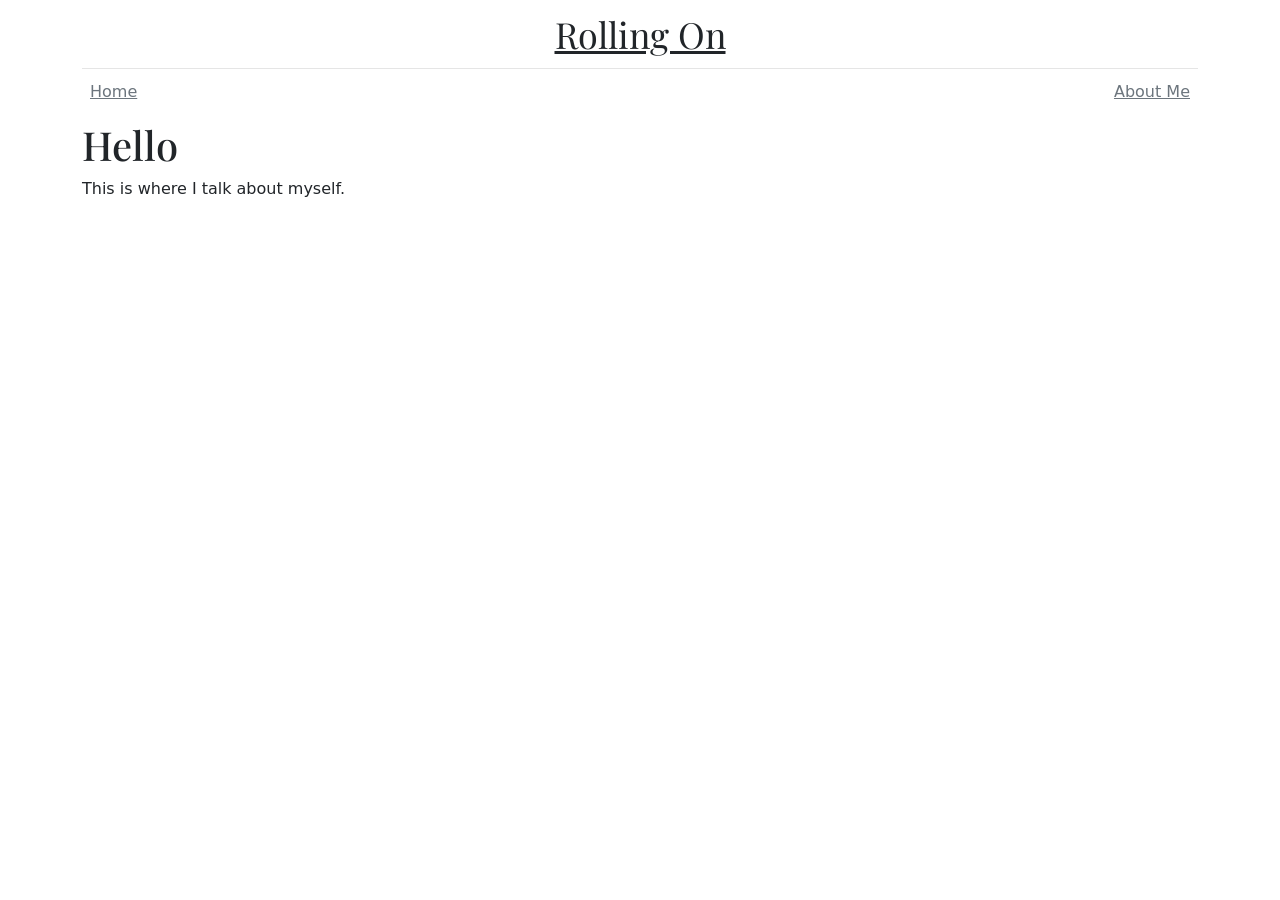
==== about/index.html @ a1699acf "Add files via upload" ====
<!doctype html>
<html lang="en">

<head>
    <meta charset="utf-8">
    <meta name="viewport" content="width=device-width, initial-scale=1, shrink-to-fit=no">
    <meta name="description" content="A journal of my biking trips.">
    <meta name="author" content="Trent Van Bemmel">
    <title>About Me</title>


    <!-- Bootstrap core CSS -->
    <link rel="stylesheet" type="text/css" href=/css/bootstrap.min.css>

    <style>
        .bd-placeholder-img {
            font-size: 1.125rem;
            text-anchor: middle;
            -webkit-user-select: none;
            -moz-user-select: none;
            -ms-user-select: none;
            user-select: none;
        }

        @media (min-width: 768px) {
            .bd-placeholder-img-lg {
                font-size: 3.5rem;
            }
        }
    </style>
    <!-- Custom styles for this template -->
    <link href="https://fonts.googleapis.com/css?family=Playfair+Display:700,900" rel="stylesheet">
    <!-- Custom styles for this template -->
    <link rel="stylesheet" type="text/css" href=/css/blog.css>
</head>

<body>
    <div class="container">
        <header class="blog-header py-3">
            <div class="row flex-nowrap justify-content-between align-items-center">                
                <div class="col-12 text-center">
                    <a class="blog-header-logo text-dark" href="#">Rolling On</a>
                </div>                
            </div>
        </header>

        <div class="nav-scroller py-1 mb-2">
            <nav class="nav d-flex justify-content-between">
                <a class="p-2 text-muted" href="/">Home</a>
                <a class="p-2 text-muted" href="/about/">About Me</a>
            </nav>
        </div>       
    </div>

    <main role="main" class="container">
        <h1>Hello</h1>
<p>This is where I talk about myself.</p>

    </main><!-- /.container -->   
</body>

</html>
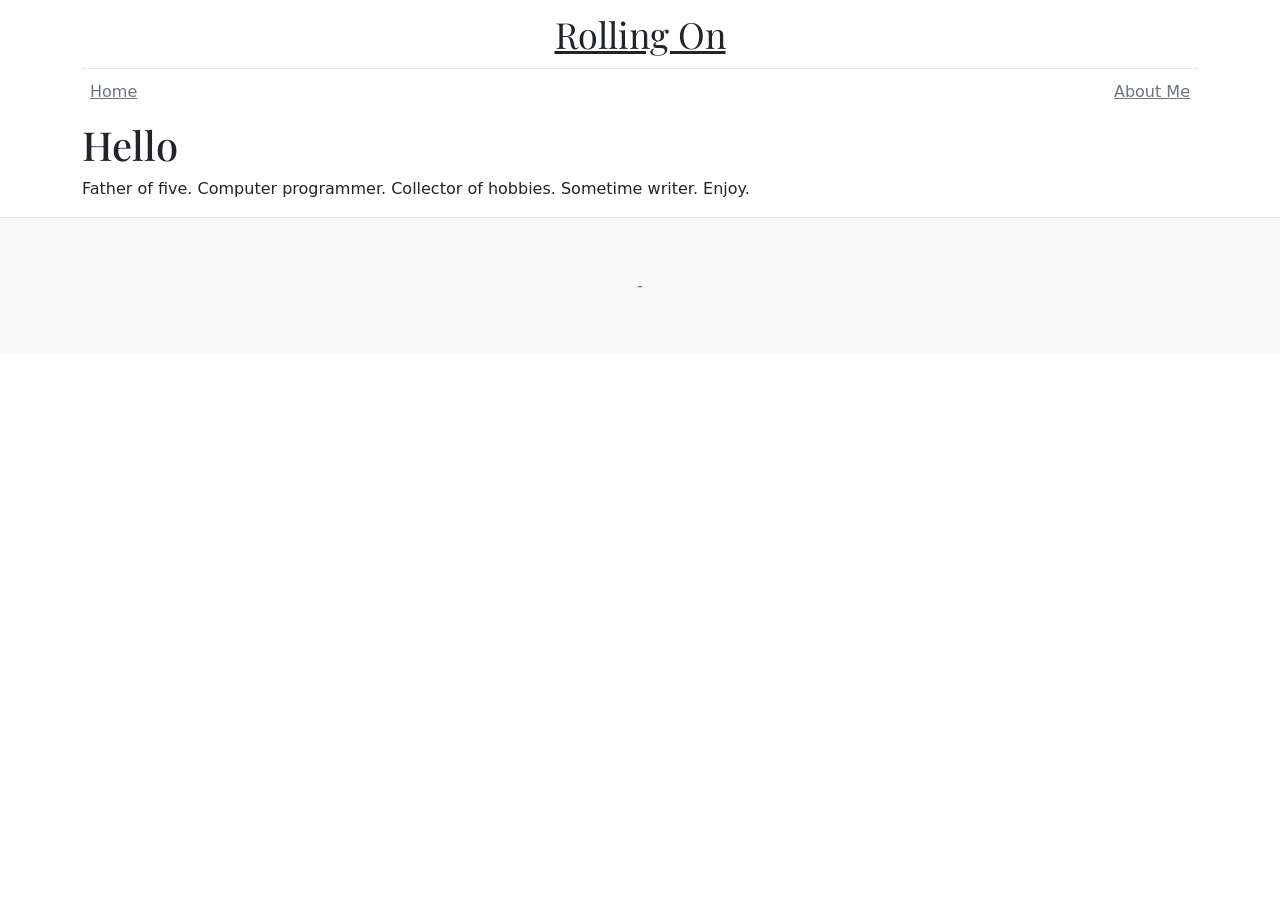
==== commit 888cb984: "new features !!!" ====
--- a/about/index.html
+++ b/about/index.html
@@ -32,6 +32,7 @@
     <link href="https://fonts.googleapis.com/css?family=Playfair+Display:700,900" rel="stylesheet">
     <!-- Custom styles for this template -->
     <link rel="stylesheet" type="text/css" href=/css/blog.css>
+    <script type="module" src="/lib/tyquote.js"></script>
 </head>
 
 <body>
@@ -54,9 +55,12 @@
 
     <main role="main" class="container">
         <h1>Hello</h1>
-<p>This is where I talk about myself.</p>
+<p>Father of five. Computer programmer. Collector of hobbies. Sometime writer. Enjoy.</p>
 
     </main><!-- /.container -->   
 </body>
+<footer class="blog-footer">
+    <show-quotes></show-quotes>
+</footer>
 
 </html>
